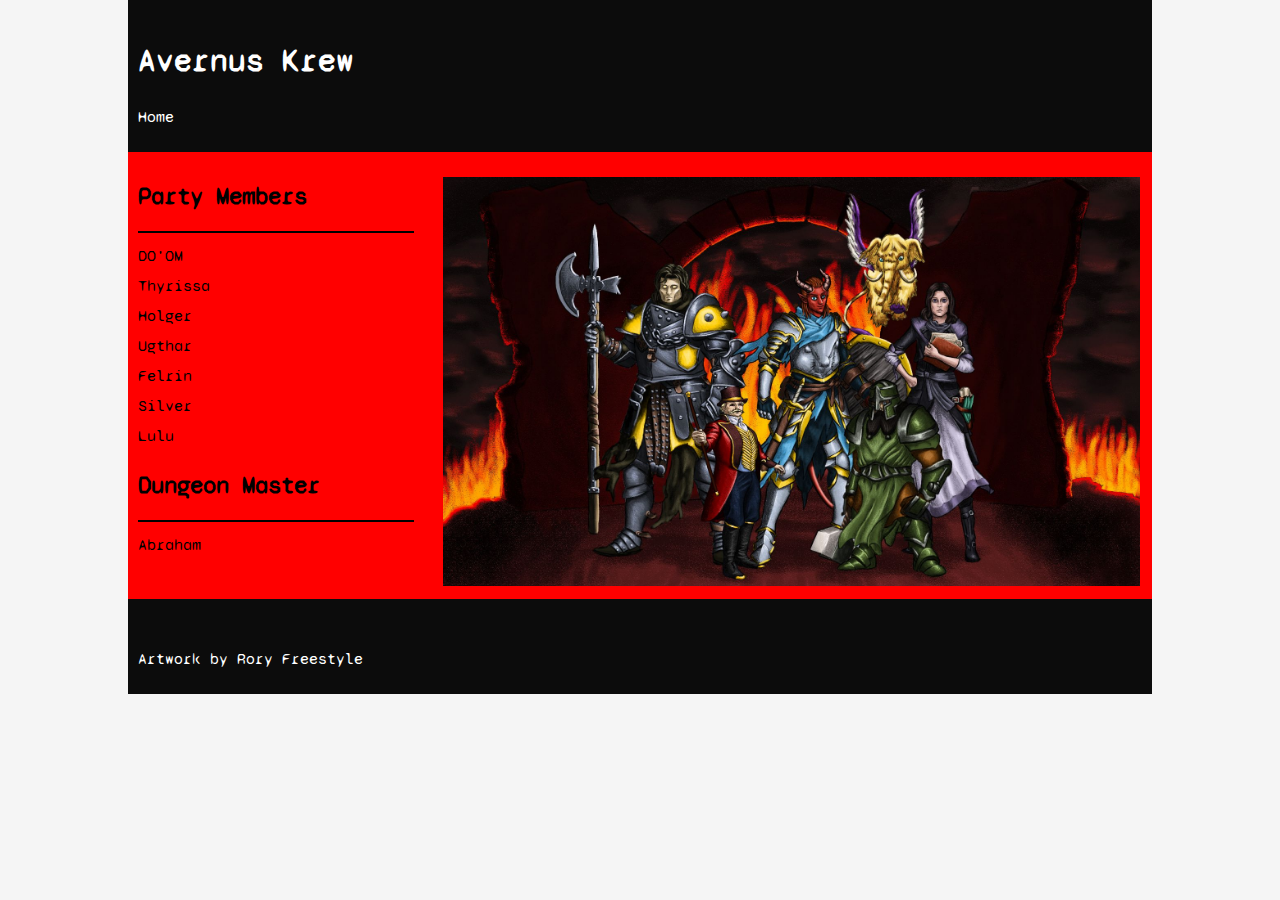
==== index.html @ a2f46f8d "Project Start" ====
<!DOCTYPE html>
<html lang="en">
    <head>
        <meta charset="UTF-8">
        <meta http-equiv="X-UA-Compatible" content="IE=edge">
        <meta name="viewport" content="width=device-width, initial-scale=1.0">
        <title>Avernus Krew</title>
        <link rel="preconnect" href="https://fonts.gstatic.com">
        <link href="https://fonts.googleapis.com/css2?family=Syne+Mono&display=swap" rel="stylesheet"> 
        <link rel="stylesheet" href="styles.css">
    </head>
    <body>
        <header>
            <h1>Avernus Krew</h1>
            <nav>
                <ul>
                    <li><a href="index.html">Home</a></li>
                </ul>
            </nav>   
        </header>

        <aside>
            <h2>Party Members</h2>
            <hr color="black">
            <section>
                <ul>
                    <li><a href="Do'om.html">DO'OM</a></li>
                    <li><a href="Thyrissa.html">Thyrissa</a></li>
                    <li><a href="Holger.html">Holger</a></li>
                    <li><a href="Ugthar.html">Ugthar</a></li>
                    <li><a href="Felrin.html">Felrin</a></li>
                    <li><a href="Silver.html">Silver</a></li>
                    <li><a href="Lulu.html">Lulu</a></li>
                </ul>
            </section>
            <h2>Dungeon Master</h2>
            <hr color="black">
            <section>
                <ul>
                    <li><a href="Abraham.html">Abraham</a></li>
                </ul>
            </section>    
        </aside>

        <main>
            <h2></h2>
            <div>
                <img src="images/Avernus.jpg" alt="">
            </div>
        </main>

        <footer>
            <nav>
                <h6></h6>
                <ul>
                    <li>Artwork by Rory Freestyle</li>
                </ul>
            </nav>
        </footer>
    </body>
</html>
---- styles.css ----
html {
    background:  whitesmoke;
}

body {
    font-family: 'Syne Mono', monospace;
    background-color: red;
    font-size: 16px;
    margin: 0 auto;
    color: black;
    text-align: center;
}

header, footer { 
    background:#0c0c0c;
    color: white;
    padding: 20px 10px;
    
    } 

    input[type="search"] {
        width: 100%;
    }

    ul{
        margin: 0;
        padding: 0;
        
    }

    li{
        list-style: none;
        line-height: 30px;
        }
        
    a {
        text-decoration: none;
        color: inherit;
        }


    .character {
        box-sizing: border-box;
        border: 1px solid black;
        margin: 5px;
        padding: 5px;
        width: 100%;
        text-align: center;
    }

    img {
            max-width: 100%;
    }    

   

    .character img{
        max-width: 50%;
        float: left;
    }

    
@media (min-width: 1000px) {
            body {
                text-align: left;
            }
    
            header h1 {
              width: 70%;  
            }
    
          main {
            width: 68%;
            display: inline-block;
            padding: 10px;
            font-size: 12px;
         } 
    
         aside{
            width: 27%;
            display: inline-block ;
            vertical-align: top;
            padding: 10px;
         } 
         } 
    
    
@media( min-width: 1200px) {
           body {
                 max-width: 80vw ;   
            } 
            .product {
                width: 30%;
            }
       }
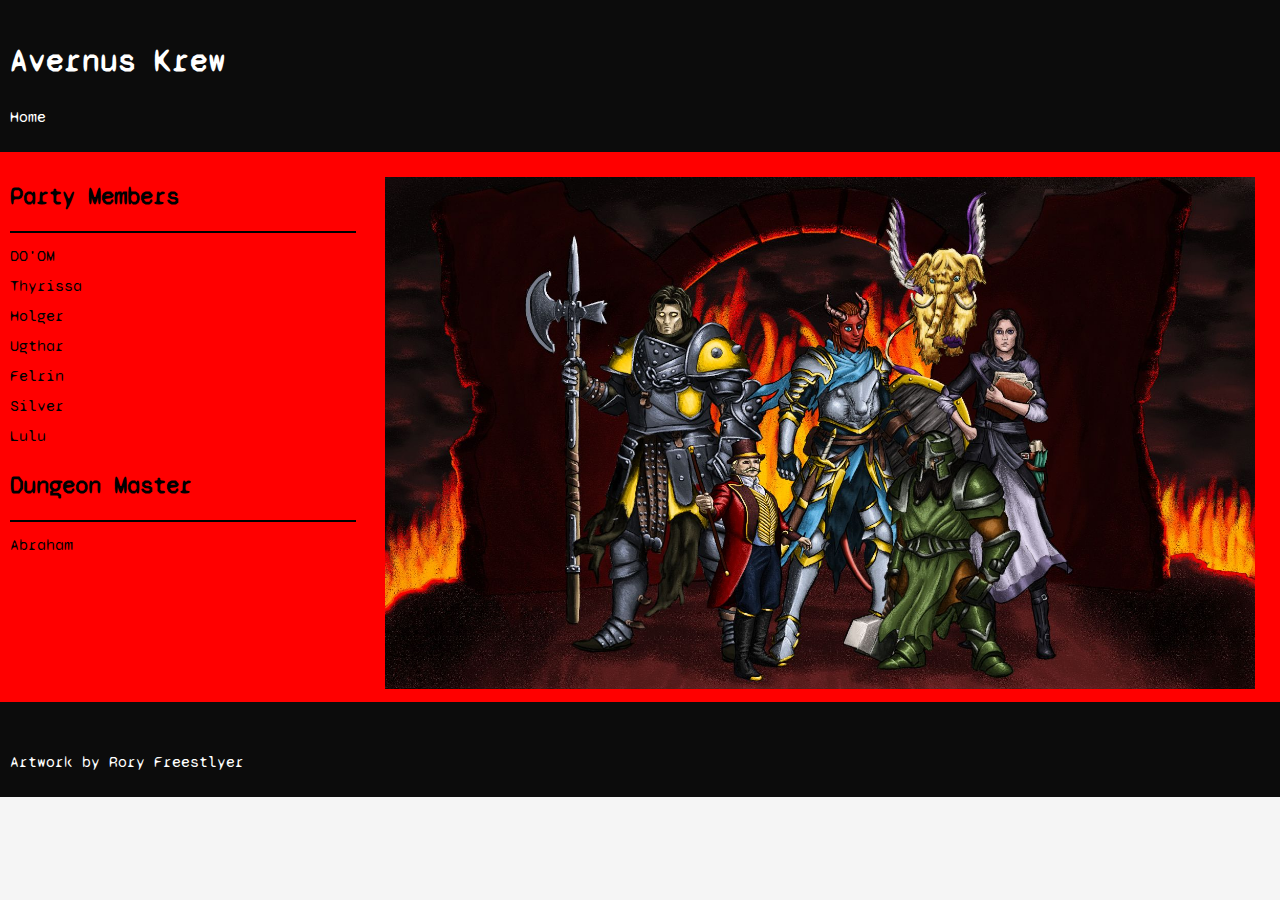
==== commit befc4eab: "fixed name" ====
--- a/index.html
+++ b/index.html
@@ -53,7 +53,7 @@
             <nav>
                 <h6></h6>
                 <ul>
-                    <li>Artwork by Rory Freestyle</li>
+                    <li>Artwork by Rory Freestlyer</li>
                 </ul>
             </nav>
         </footer>
--- a/styles.css
+++ b/styles.css
@@ -18,11 +18,7 @@
     
     } 
 
-    input[type="search"] {
-        width: 100%;
-    }
-
-    ul{
+     ul{
         margin: 0;
         padding: 0;
         
@@ -86,11 +82,27 @@
     
     
 @media( min-width: 1200px) {
-           body {
-                 max-width: 80vw ;   
-            } 
-            .product {
-                width: 30%;
+            body {
+                text-align: left;
             }
-       }
+
+            header h1 {
+            width: 70%;  
+            }
+
+        main {
+            width: 68%;
+            display: inline-block;
+            padding: 10px;
+            font-size: 12px;
+        } 
+
+        aside{
+            width: 27%;
+            display: inline-block ;
+            vertical-align: top;
+            padding: 10px;
+        } 
+        } 
+
     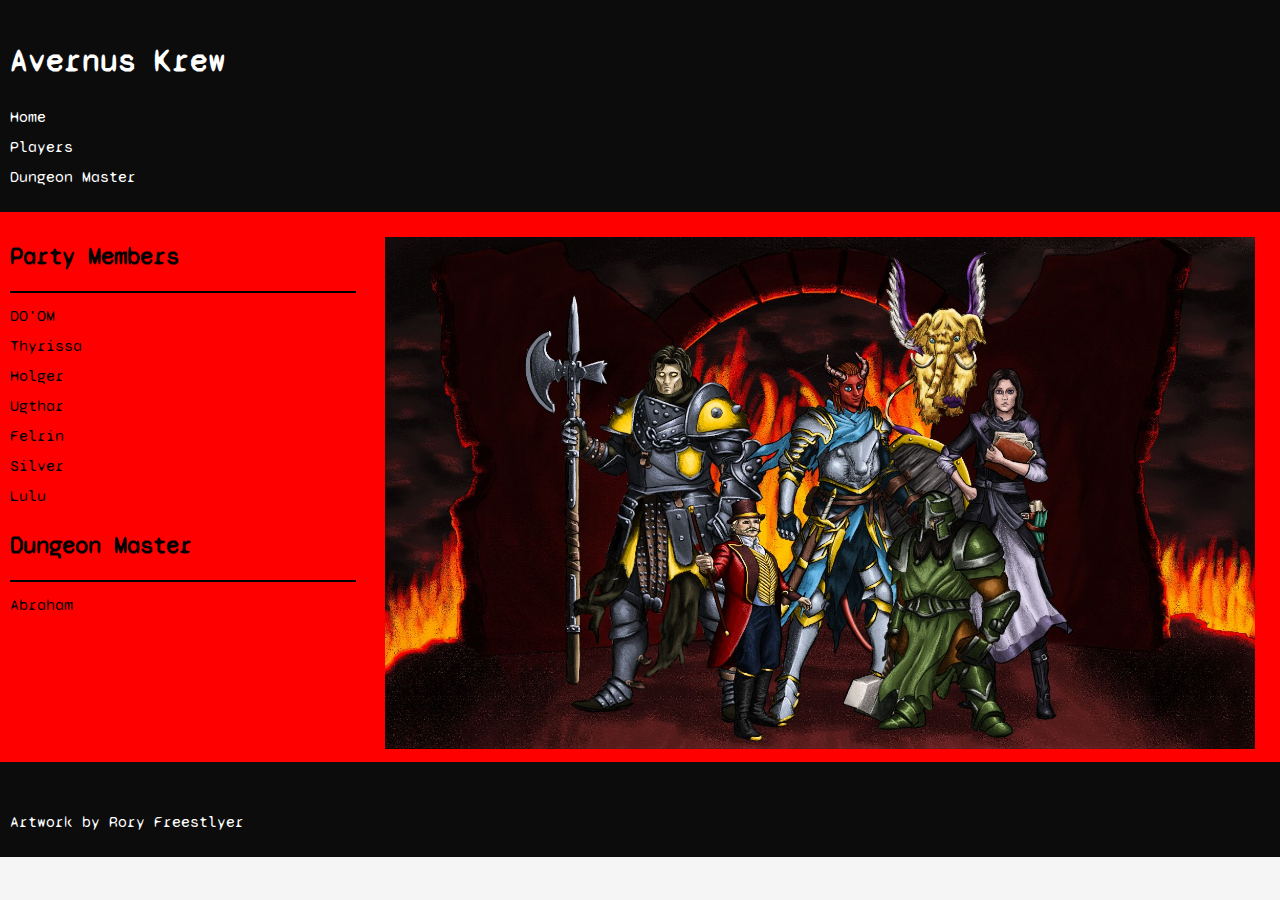
==== commit 32d1eb14: "changes" ====
--- a/index.html
+++ b/index.html
@@ -5,6 +5,7 @@
         <meta http-equiv="X-UA-Compatible" content="IE=edge">
         <meta name="viewport" content="width=device-width, initial-scale=1.0">
         <title>Avernus Krew</title>
+        <link rel="icon" href="images/soulcoin.webp">
         <link rel="preconnect" href="https://fonts.gstatic.com">
         <link href="https://fonts.googleapis.com/css2?family=Syne+Mono&display=swap" rel="stylesheet"> 
         <link rel="stylesheet" href="styles.css">
@@ -14,7 +15,9 @@
             <h1>Avernus Krew</h1>
             <nav>
                 <ul>
-                    <li><a href="index.html">Home</a></li>
+                    <li><a href="home.html">Home</a></li>
+                    <li><a href="index.html">Players</a></li>
+                    <li><a href="Abraham.html">Dungeon Master</a></li>
                 </ul>
             </nav>   
         </header>
--- a/styles.css
+++ b/styles.css
@@ -41,68 +41,91 @@
         margin: 5px;
         padding: 5px;
         width: 100%;
-        text-align: center;
+        text-align: center; 
+        max-width: 50%;
+        float: left;
     }
+    
+   .img {
+       max-width: fit-content;
+   }
 
     img {
             max-width: 100%;
     }    
+    
+    @media (min-width: 700px) {
+        body {
+            text-align: left;
+        }
 
-   
+        header h1 {
+        width: 70%;  
+        }
 
-    .character img{
-        max-width: 50%;
-        float: left;
-    }
+    main {
+        width: 68%;
+        display: inline-block;
+        padding: 10px;
+        font-size: 12px;
+    } 
 
-    
-@media (min-width: 1000px) {
-            body {
-                text-align: left;
-            }
-    
-            header h1 {
-              width: 70%;  
-            }
-    
-          main {
-            width: 68%;
-            display: inline-block;
-            padding: 10px;
-            font-size: 12px;
-         } 
-    
-         aside{
-            width: 27%;
-            display: inline-block ;
-            vertical-align: top;
-            padding: 10px;
-         } 
-         } 
-    
-    
-@media( min-width: 1200px) {
-            body {
-                text-align: left;
-            }
+    aside{
+        width: 27%;
+        display: inline-block ;
+        vertical-align: top;
+        padding: 10px;
+    } 
+    } 
 
-            header h1 {
-            width: 70%;  
-            }
 
-        main {
-            width: 68%;
-            display: inline-block;
-            padding: 10px;
-            font-size: 12px;
-        } 
+    @media (min-width: 1000px) {
+                body {
+                    text-align: left;
+                }
+        
+                header h1 {
+                width: 70%;  
+                }
+        
+            main {
+                width: 68%;
+                display: inline-block;
+                padding: 10px;
+                font-size: 12px;
+            } 
+        
+            aside{
+                width: 27%;
+                display: inline-block ;
+                vertical-align: top;
+                padding: 10px;
+            } 
+            } 
+        
+        
+    @media( min-width: 1200px) {
+                body {
+                    text-align: left;
+                }
 
-        aside{
-            width: 27%;
-            display: inline-block ;
-            vertical-align: top;
-            padding: 10px;
-        } 
-        } 
+                header h1 {
+                width: 70%;  
+                }
+
+            main {
+                width: 68%;
+                display: inline-block;
+                padding: 10px;
+                font-size: 12px;
+            } 
+
+            aside{
+                width: 27%;
+                display: inline-block ;
+                vertical-align: top;
+                padding: 10px;
+            } 
+            } 
 
     